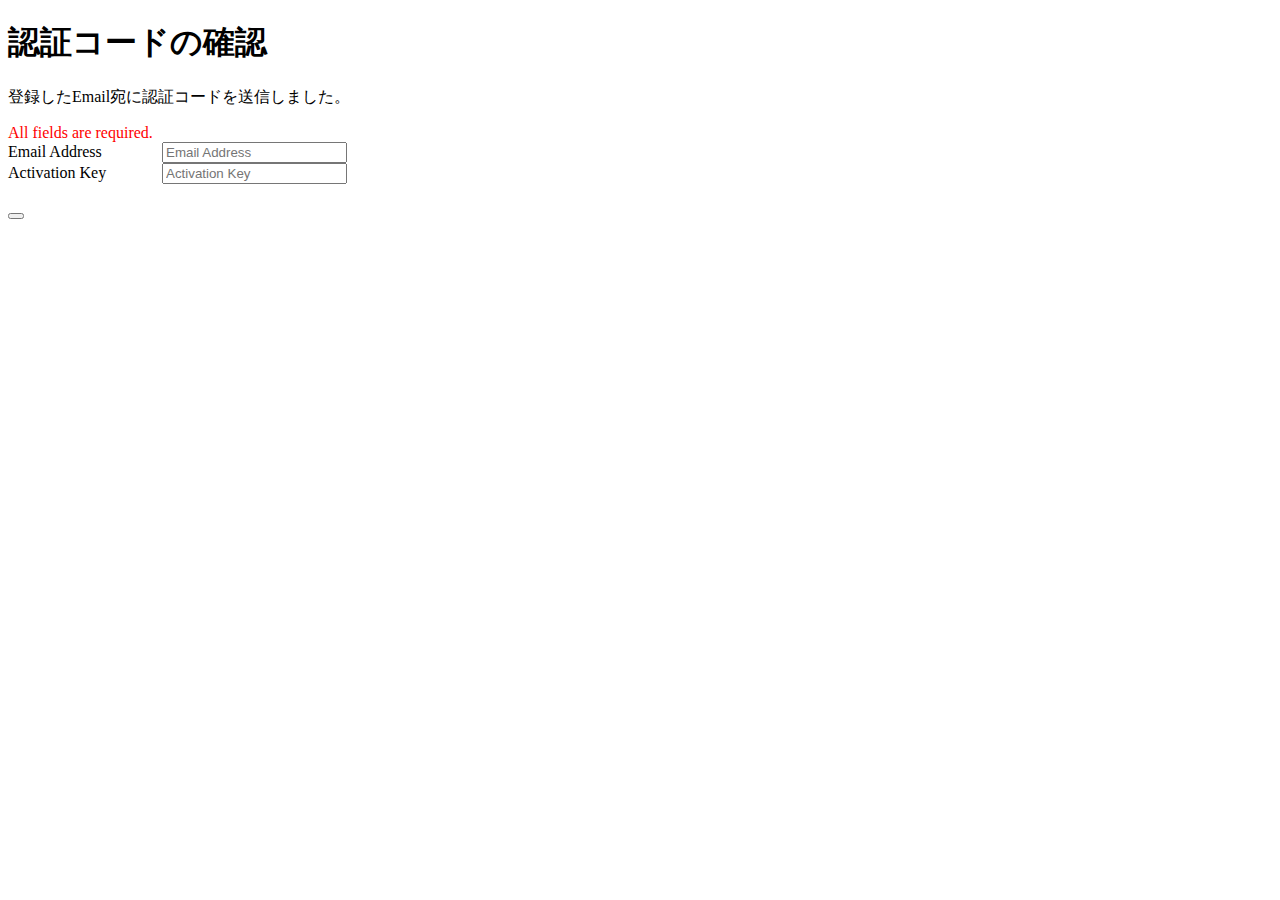
==== Login_Activation.html @ cdd50b4c "ユーザーアクティベーションの追加" ====
<!-- ************************************************************  -->
<!-- ログインアクティベーション -->
<!-- ************************************************************  -->
<!DOCTYPE html>
<html>
    <head>
        <meta charset="UTF-8">
        <title>Activation</title>
        <!-- 必要なライブラリの取り込み -->
        <script src="js/anime.js"></script>
        <script src="js/aws-cognito/jsbn.js"></script>
        <script src="js/aws-cognito/jsbn2.js"></script>
        <script src="js/aws-cognito/sjcl.js"></script>
        <script src="js/aws-cognito/aws-sdk.min.js"></script>
        <script src="js/aws-cognito/aws-cognito-sdk.min.js"></script>
        <script src="js/aws-cognito/amazon-cognito-identity.min.js"></script>
        <script src="js/activation.js"></script>
    </head>

    <body>
        <div id="activation_wrap">
            <h1>認証コードの確認</h1>
            <p>登録したEmail宛に認証コードを送信しました。</p>
            <div><span style="color: red;">All fields are required.</span></div>

            <span style="display: inline-block; width: 150px;">Email Address</span>
            <input type="text" id="input_email" placeholder="Email Address">
            <br/>
            <span style="display: inline-block; width: 150px;">Activation Key</span>
            <input type="text" id="input_activationKey" placeholder="Activation Key">
            <br/><br/>

            <!-- 認証ボタン -->
            <button type="btn-common" onclick="activateUser()">
        </div>
    </body>
</html>
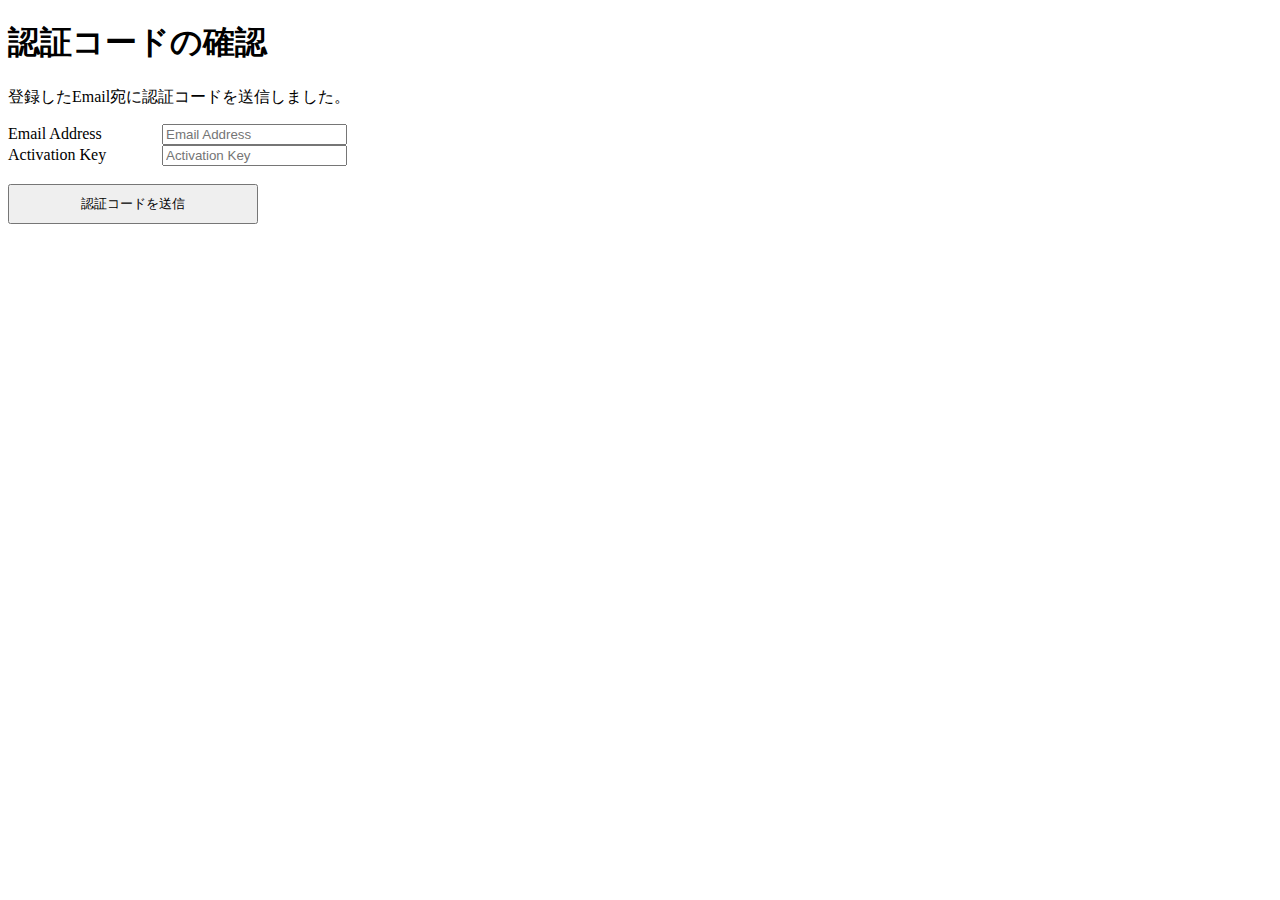
==== commit 5a5b77a0: "アクティベート処理の実装" ====
--- a/Login_Activation.html
+++ b/Login_Activation.html
@@ -1,37 +1,51 @@
 <!-- ************************************************************  -->
-<!-- ログインアクティベーション -->
+<!-- ユーザーの有効化け画面                                         -->
 <!-- ************************************************************  -->
 <!DOCTYPE html>
 <html>
     <head>
         <meta charset="UTF-8">
-        <title>Activation</title>
+        <title>登録したユーザーの有効化</title>
         <!-- 必要なライブラリの取り込み -->
-        <script src="js/anime.js"></script>
-        <script src="js/aws-cognito/jsbn.js"></script>
-        <script src="js/aws-cognito/jsbn2.js"></script>
-        <script src="js/aws-cognito/sjcl.js"></script>
-        <script src="js/aws-cognito/aws-sdk.min.js"></script>
-        <script src="js/aws-cognito/aws-cognito-sdk.min.js"></script>
-        <script src="js/aws-cognito/amazon-cognito-identity.min.js"></script>
-        <script src="js/activation.js"></script>
+        <script src="js/Login/sdk/jsbn.js"></script>
+        <script src="js/Login/sdk/jsbn2.js"></script>
+        <script src="js/Login/sdk/sjcl.js"></script>
+        <script src="js/Login/sdk/aws-sdk.min.js"></script>
+        <script src="js/Login/sdk/aws-cognito-sdk.min.js"></script>
+        <script src="js/Login/sdk/amazon-cognito-identity.min.js"></script>
+
+        <!-- CSSをインポートする -->
+        <link rel="stylesheet" href="AppStyle.css" />
     </head>
 
     <body>
+        <!-- ------------------------------------------------------- -->
+        <!--    ユーザーの入力部分                                     -->
+        <!-- ------------------------------------------------------- -->
         <div id="activation_wrap">
             <h1>認証コードの確認</h1>
             <p>登録したEmail宛に認証コードを送信しました。</p>
-            <div><span style="color: red;">All fields are required.</span></div>
-
-            <span style="display: inline-block; width: 150px;">Email Address</span>
+            <span  class='lbl-caption'>Email Address</span>
             <input type="text" id="input_email" placeholder="Email Address">
             <br/>
-            <span style="display: inline-block; width: 150px;">Activation Key</span>
+            <span  class='lbl-caption'>Activation Key</span>
             <input type="text" id="input_activationKey" placeholder="Activation Key">
             <br/><br/>
 
+            <!-- 何かしらエラーがあったときの表示メッセージ -->
+            <div id="div_message" style="color: red;"></div>
+
             <!-- 認証ボタン -->
-            <button type="btn-common" onclick="activateUser()">
+            <button class="btn-common" onclick="activateUser()">認証コードを送信</button>
         </div>
+
+
+        <!-- ------------------------------------------------------- -->
+        <!--    スクリプトファイルの読み込み                            -->
+        <!-- ------------------------------------------------------- -->
+        <!-- ログインの共通ソース -->
+        <script type="text/javascript" src="js/Login/Common.js"></script>
+        <!-- アクティベーションのスクリプト -->
+        <script type="text/javascript" src="js/Login/Activation.js"></script>
     </body>
 </html>--- a/AppStyle.css
+++ b/AppStyle.css
@@ -0,0 +1,15 @@
+/* ============================================ */
+/*  共通スタイル                                 */
+/* ============================================ */
+/* ボタンの共有スタイル */
+.btn-common {
+    width: auto;
+    min-width: 250px;
+    height: 40px;
+}
+
+/* 入力部のラベル */
+.lbl-caption {
+    display: inline-block;
+    width: 150px;
+}